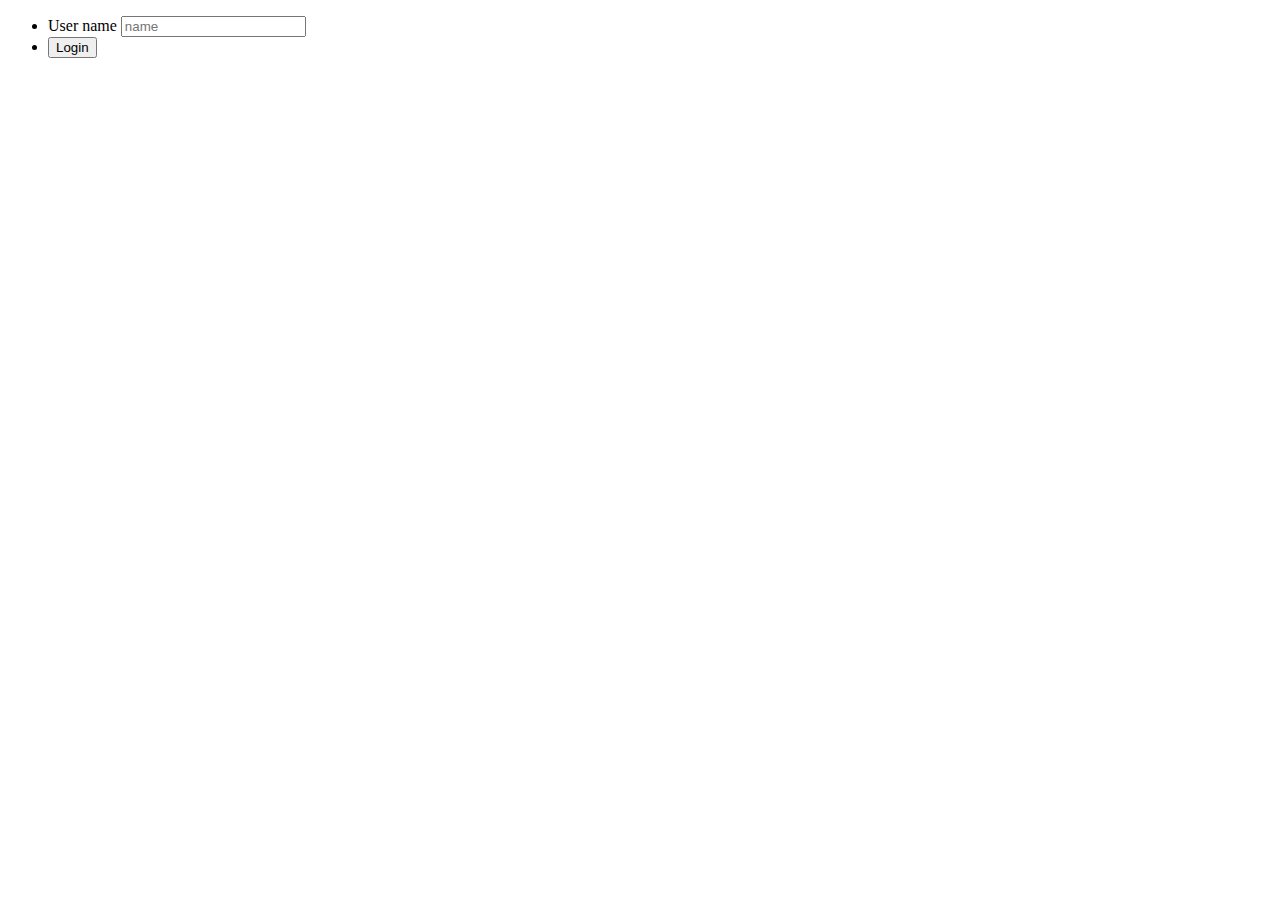
==== src/main/java/com/alon/main/client/youTubeClient/index.html @ 72fc127e "use @async annotation" ====
<!DOCTYPE html>
<html>

<head>
	<title>HTML5 Login</title>
	<link rel="stylesheet" href="normalize.css">
	<link rel="stylesheet" href="style.css">
</head>

<script>
	var user;
	function login() {
		sessionStorage.setItem("userName", document.getElementById("userName"))
	}
</script>

<body>
	<section class="loginform cf">
		<form name="login" action="videoPlayerYouTubeTest.html" method="get" accept-charset="utf-8">
			<ul>
				<li>
					<label for="userName">User name</label>
					<input type="text" id="userName" name="userName" placeholder="name" required>
				</li>
				<li>
					<input type="submit" value="Login" onclick="login">
				</li>
			</ul>
		</form>
	</section>
</body>
</html>
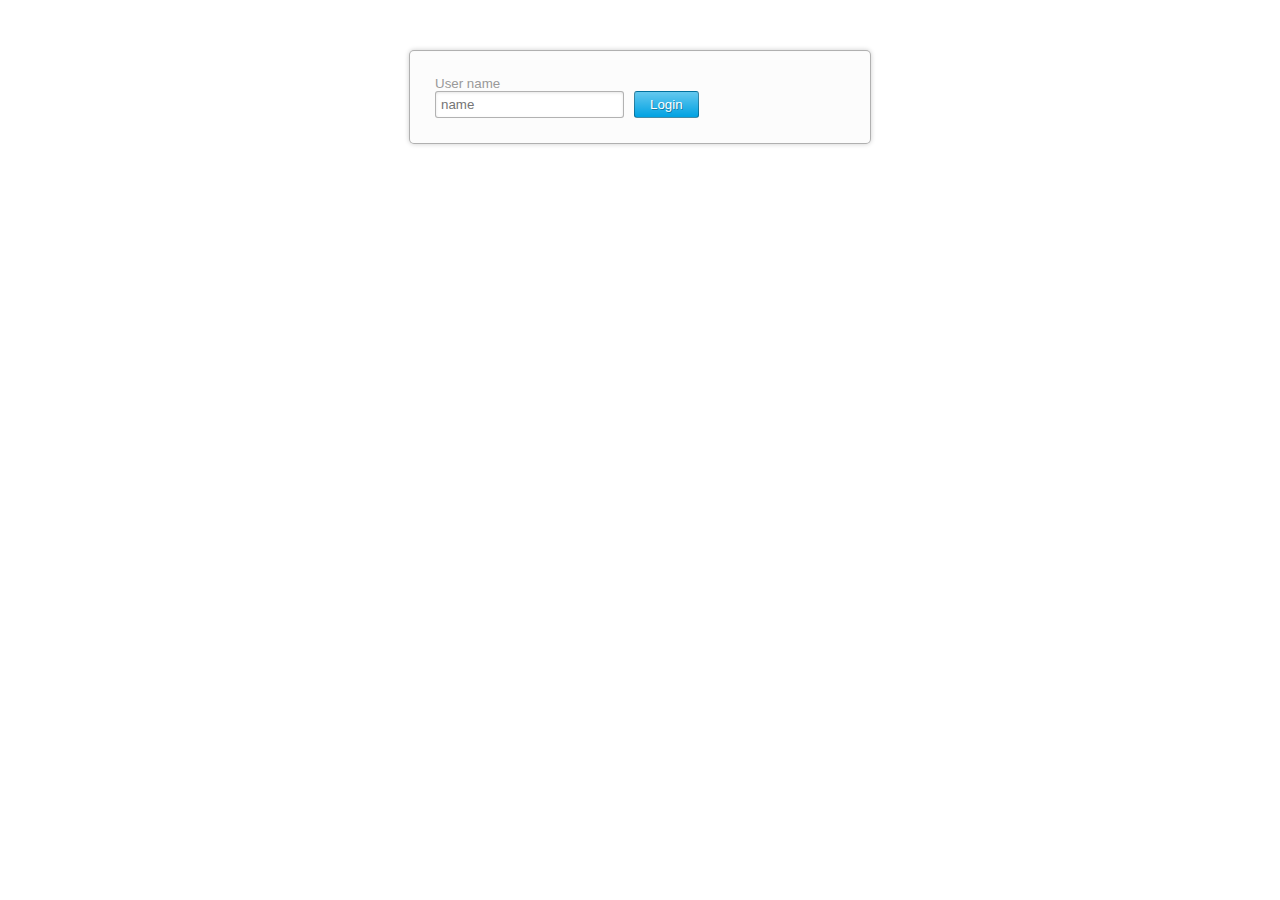
==== commit 525c7129: "use @async annotation" ====
--- a/src/main/java/com/alon/main/client/youTubeClient/index.html
+++ b/src/main/java/com/alon/main/client/youTubeClient/index.html
@@ -16,7 +16,7 @@
 
 <body>
 	<section class="loginform cf">
-		<form name="login" action="videoPlayerYouTubeTest.html" method="get" accept-charset="utf-8">
+		<form name="login" action="videoPlayerYouTube.html" method="get" accept-charset="utf-8">
 			<ul>
 				<li>
 					<label for="userName">User name</label>
--- a/src/main/java/com/alon/main/client/youTubeClient/style.css
+++ b/src/main/java/com/alon/main/client/youTubeClient/style.css
@@ -0,0 +1,66 @@
+html {
+	background: url("http://subtlepatterns.com/patterns/wood_pattern.png");
+	font-size: 10pt;
+}
+label {
+	display: block;
+	color: #999;
+}
+.cf:before,
+.cf:after {
+    content: ""; 
+    display: table;
+}
+
+.cf:after {
+    clear: both;
+}
+.cf {
+    *zoom: 1;
+}
+:focus {
+	outline: 0;
+}
+.loginform {
+	width: 410px;
+	margin: 50px auto;
+	padding: 25px;
+	background-color: rgba(250,250,250,0.5);
+	border-radius: 5px;
+    box-shadow: 0 0 5px 0 rgba(0, 0, 0, 0.2),
+    			inset 0 1px 0 0 rgba(250, 250, 250, 0.5);
+    border: 1px solid rgba(0, 0, 0, 0.3);
+}
+.loginform ul {
+	padding: 0;
+	margin: 0;
+}
+.loginform li {
+	display: inline;
+	float: left;
+}
+.loginform input:not([type=submit]) {
+	padding: 5px;
+	margin-right: 10px;
+	border: 1px solid rgba(0, 0, 0, 0.3);
+	border-radius: 3px;
+	box-shadow: inset 0 1px 3px 0 rgba(0, 0, 0, 0.1),
+				0 1px 0 0 rgba(250, 250, 250, 0.5) ;
+}
+.loginform input[type=submit] {
+	border: 1px solid rgba(0, 0, 0, 0.3);
+	background: #64c8ef; /* Old browsers */
+	background: -moz-linear-gradient(top,  #64c8ef 0%, #00a2e2 100%); /* FF3.6+ */
+	background: -webkit-gradient(linear, left top, left bottom, color-stop(0%,#64c8ef), color-stop(100%,#00a2e2)); /* Chrome,Safari4+ */
+	background: -webkit-linear-gradient(top,  #64c8ef 0%,#00a2e2 100%); /* Chrome10+,Safari5.1+ */
+	background: -o-linear-gradient(top,  #64c8ef 0%,#00a2e2 100%); /* Opera 11.10+ */
+	background: -ms-linear-gradient(top,  #64c8ef 0%,#00a2e2 100%); /* IE10+ */
+	background: linear-gradient(to bottom,  #64c8ef 0%,#00a2e2 100%); /* W3C */
+	filter: progid:DXImageTransform.Microsoft.gradient( startColorstr='#64c8ef', endColorstr='#00a2e2',GradientType=0 ); /* IE6-9 */
+	color: #fff;
+	padding: 5px 15px;
+	margin-right: 0;
+	margin-top: 15px;
+	border-radius: 3px;
+	text-shadow: 1px 1px 0 rgba(0, 0, 0, 0.3);
+}